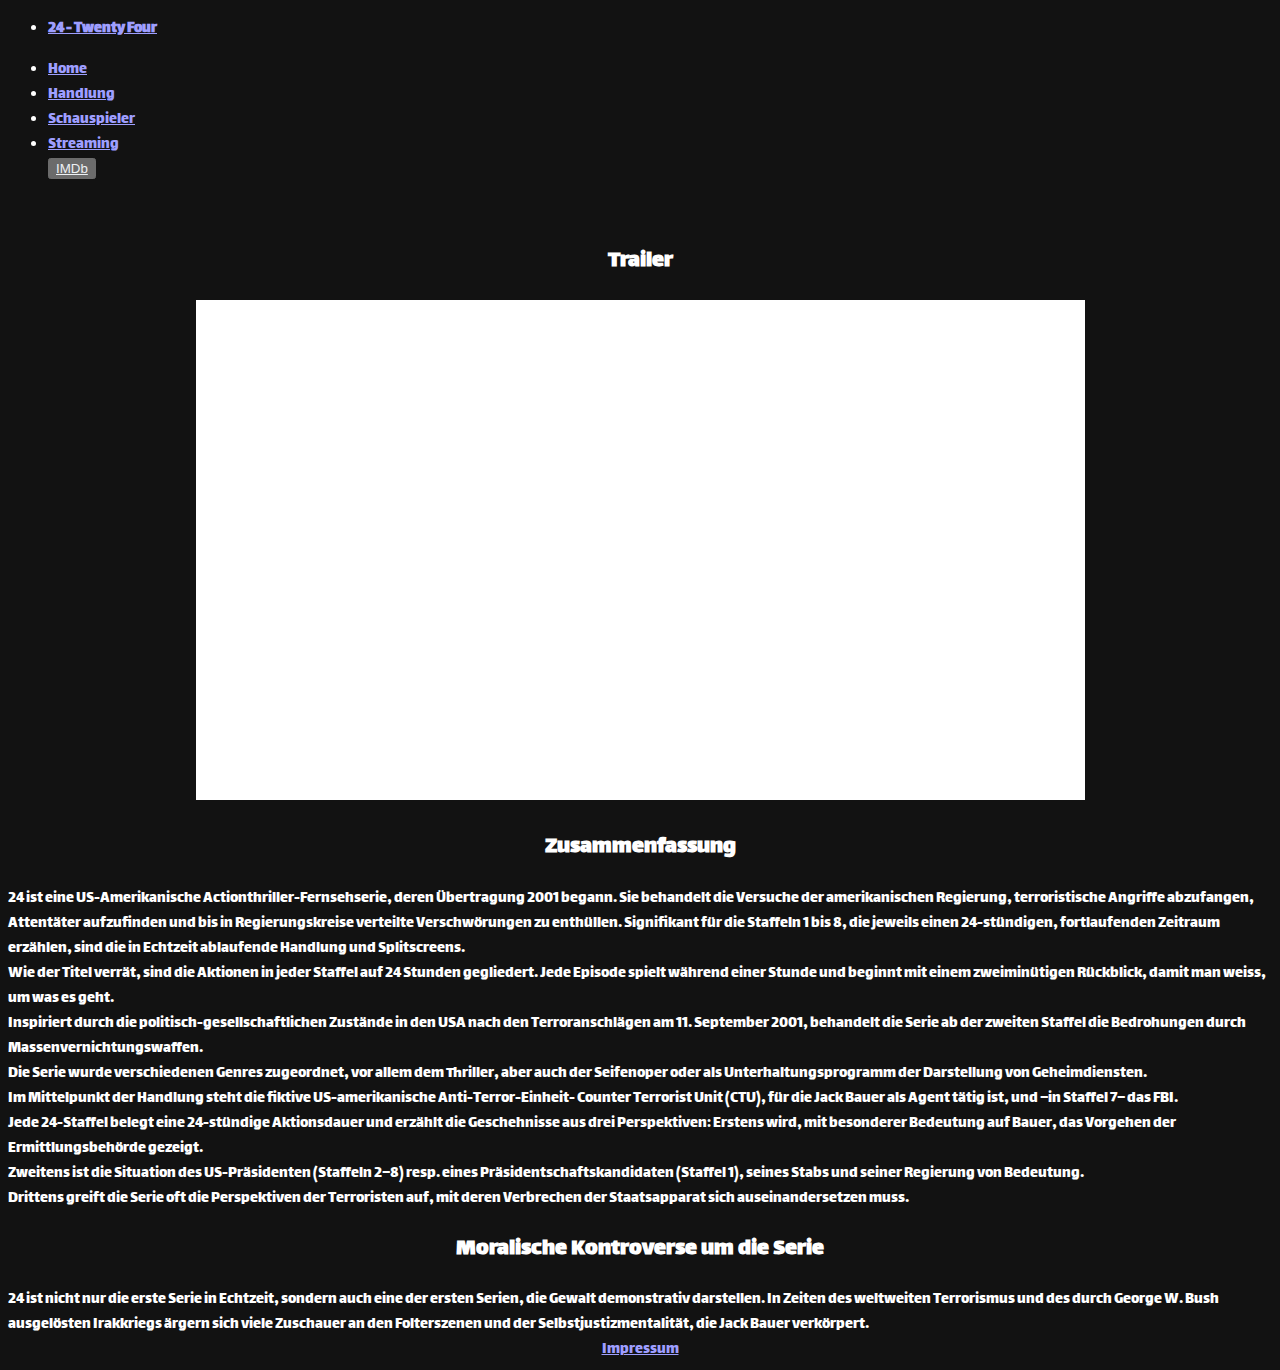
==== index.html @ 97f476c3 "Add files via upload" ====
<!doctype html>
<html data-theme="dark" lang="de">
  <head>
    <meta charset="utf-8">
    <meta name="viewport" content="width=device-width, initial-scale=1">
    <link rel="stylesheet" href="https://unpkg.com/@picocss/pico@latest/css/pico.min.css">
    <link rel="stylesheet" href="style.css">
    <title>24 - Twenty Four</title>
  </head>
  <body>
    <main class="container">
        <nav>
            <ul>
              <li><a href="index.html"><strong>24 - Twenty Four</strong></a></li>
            </ul>
            <ul>
              <li><a href="index.html">Home</a></li>
              <li><a href="handlung.html">Handlung</a></li>
              <li><a href="schauspieler.html">Schauspieler</a></li>
              <li><a href="streaming.html">Streaming</a></li>
              <button><a class="secondary" href="https://www.imdb.com/title/tt0285331/" target="_blank">IMDb</a></button>
            </ul>
          </nav>
      <div style="text-align: center;">
        <img width="400" src="https://upload.wikimedia.org/wikipedia/commons/thumb/3/33/24-Logo.svg/280px-24-Logo.svg.png" alt="">
      </div>
      <div style="text-align: center;">
        <article>
          <h2>Trailer</h2>
          <iframe width="889" height="500" src="https://www.youtube.com/embed/kyWafhzs6zw" title="YouTube video player" frameborder="0" allow="accelerometer; autoplay; clipboard-write; encrypted-media; gyroscope; picture-in-picture" allowfullscreen></iframe>
        </article>
      </div>
      <div>
        <article>
        <h2 style="text-align: center;">Zusammenfassung</h2>
        <div>24 ist eine US-Amerikanische Actionthriller-Fernsehserie, deren Übertragung 2001 begann. Sie behandelt die Versuche der amerikanischen Regierung, terroristische Angriffe abzufangen, Attentäter aufzufinden und bis in Regierungskreise verteilte Verschwörungen zu enthüllen. Signifikant für die Staffeln 1 bis 8, die jeweils einen 24-stündigen, fortlaufenden Zeitraum erzählen, sind die in Echtzeit ablaufende Handlung und Splitscreens.</div>
        <div>Wie der Titel verrät, sind die Aktionen in jeder Staffel auf 24 Stunden gegliedert. Jede Episode spielt während einer Stunde und beginnt mit einem zweiminütigen Rückblick, damit man weiss, um was es geht.</div>
        <div>Inspiriert durch die politisch-gesellschaftlichen Zustände in den USA nach den Terroranschlägen am 11. September 2001, behandelt die Serie ab der zweiten Staffel die Bedrohungen durch Massenvernichtungswaffen.</div>
        <div>Die Serie wurde verschiedenen Genres zugeordnet, vor allem dem Thriller, aber auch der Seifenoper oder als Unterhaltungsprogramm der Darstellung von Geheimdiensten.</div>
        <div>Im Mittelpunkt der Handlung steht die fiktive US-amerikanische Anti-Terror-Einheit- Counter Terrorist Unit (CTU), für die Jack Bauer als Agent tätig ist, und –in Staffel 7– das FBI.</div>
        <div>Jede 24-Staffel belegt eine 24-stündige Aktionsdauer und erzählt die Geschehnisse aus drei Perspektiven: Erstens wird, mit besonderer Bedeutung auf Bauer, das Vorgehen der Ermittlungsbehörde gezeigt.</div>
        <div>Zweitens ist die Situation des US-Präsidenten (Staffeln 2–8) resp. eines Präsidentschaftskandidaten (Staffel 1), seines Stabs und seiner Regierung von Bedeutung.</div>
        <div>Drittens greift die Serie oft die Perspektiven der Terroristen auf, mit deren Verbrechen der Staatsapparat sich auseinandersetzen muss.</div>
        </article>
        <article>
          <h2 style="text-align: center;">Moralische Kontroverse um die Serie</h2>
          <div>24 ist nicht nur die erste Serie in Echtzeit, sondern auch eine der ersten Serien, die Gewalt demonstrativ darstellen. In Zeiten des weltweiten Terrorismus und des durch George W. Bush ausgelösten Irakkriegs ärgern sich viele Zuschauer an den Folterszenen und der Selbstjustizmentalität, die Jack Bauer verkörpert.</div>
        </article>
      </div>
    </main>
  </body>
  <footer>
    <article style="text-align: center;">
      <a href="https://www.youtube.com/watch?v=iik25wqIuFo" target="_blank">Impressum</a>
    </article>
  </footer>
</html>
---- style.css ----
@import url('https://fonts.googleapis.com/css2?family=Lalezar&display=swap');

body{
  font-family: 'Lalezar', cursive;
}

.secondary{
  color: #edf0f3;
}

[data-theme=dark] {
  color-scheme: dark;
  --background-color: #000000;
  --color: #9a9c05;
  --h1-color: #9a9c05;
  --h2-color: #9a9c05;
  --h3-color: #9a9c05;
  --h4-color: #9a9c05;
  --h5-color: #9a9c05;
  --h6-color: #9a9c05;
  --muted-color: #edf0f3;
  --muted-border-color: #6d6e04;
  --primary: #9a9c05;
  --primary-hover: #9a9c05;
  --primary-focus: rgba(16, 149, 193, 0.25);
  --primary-inverse: #fff;
  --secondary: #596b78;
  --secondary-hover: #73828c;
  --secondary-focus: rgba(115, 130, 140, 0.25);
  --secondary-inverse: #fff;
  --contrast: #edf0f3;
  --contrast-hover: #fff;
  --contrast-focus: rgba(115, 130, 140, 0.25);
  --contrast-inverse: #000;
  --mark-background-color: #d1c284;
  --mark-color: #11191f;
  --ins-color: #388e3c;
  --del-color: #6d6e04;
  --blockquote-border-color: var(--muted-border-color);
  --blockquote-footer-color: var(--muted-color);
  --button-box-shadow: 0 0 0 rgba(0, 0, 0, 0);
  --button-hover-box-shadow: 0 0 0 rgba(0, 0, 0, 0);
  --form-element-background-color: #11191f;
  --form-element-border-color: #6d6e04;
  --form-element-color: var(--color);
  --form-element-placeholder-color: var(--muted-color);
  --form-element-active-background-color: var(--form-element-background-color);
  --form-element-active-border-color: var(--primary);
  --form-element-focus-color: var(--primary-focus);
  --form-element-disabled-background-color: #2c3d49;
  --form-element-disabled-border-color: #6d6e04;
  --form-element-disabled-opacity: 0.5;
  --form-element-invalid-border-color: #6d6e04;
  --form-element-invalid-active-border-color: #6d6e04;
  --form-element-invalid-focus-color: #6d6e04;
  --form-element-valid-border-color: #6d6e04;
  --form-element-valid-active-border-color: #6d6e04;
  --form-element-valid-focus-color: rgba(56, 142, 60, 0.25);
  --switch-background-color: #000000;
  --switch-color: var(--primary-inverse);
  --switch-checked-background-color: var(--primary);
  --range-border-color: #6d6e04;
  --range-active-border-color: #6d6e04;
  --range-thumb-border-color: var(--background-color);
  --range-thumb-color: var(--secondary);
  --range-thumb-hover-color: var(--secondary-hover);
  --range-thumb-active-color: var(--primary);
  --table-border-color: var(--muted-border-color);
  --table-row-stripped-background-color: rgba(115, 130, 140, 0.05);
  --code-background-color: #18232c;
  --code-color: var(--muted-color);
  --code-kbd-background-color: var(--contrast);
  --code-kbd-color: var(--contrast-inverse);
  --code-tag-color: #6d6e04;
  --code-property-color: #599fa6;
  --code-value-color: #8c8473;
  --code-comment-color: #4d606d;
  --accordion-border-color: var(--muted-border-color);
  --accordion-active-summary-color: var(--primary);
  --accordion-close-summary-color: var(--color);
  --accordion-open-summary-color: var(--muted-color);
  --card-background-color: #000000;
  --card-border-color: #11191f;
  --card-box-shadow: 0 0.125rem 1rem rgba(0, 0, 0, 0.06),
    0 0.125rem 2rem rgba(0, 0, 0, 0.12),
    0 0 0 0.0625rem rgba(0, 0, 0, 0.036);
  --card-sectionning-background-color: #18232c;
  --dropdown-background-color: #1b2832;
  --dropdown-border-color: #6d6e04;
  --dropdown-box-shadow: var(--card-box-shadow);
  --dropdown-color: var(--color);
  --dropdown-hover-background-color: rgba(36, 51, 62, 0.75);
  --modal-overlay-background-color: rgba(36, 51, 62, 0.9);
  --progress-background-color: #24333e;
  --progress-color: var(--primary);
  --loading-spinner-opacity: 0.5;
  --tooltip-background-color: var(--contrast);
  --tooltip-color: var(--contrast-inverse);
  --icon-checkbox: url("data:image/svg+xml,%3Csvg xmlns='http://www.w3.org/2000/svg' width='24' height='24' viewBox='0 0 24 24' fill='none' stroke='%23FFF' stroke-width='4' stroke-linecap='round' stroke-linejoin='round'%3E%3Cpolyline points='20 6 9 17 4 12'%3E%3C/polyline%3E%3C/svg%3E");
  --icon-chevron: url("data:image/svg+xml,%3Csvg xmlns='http://www.w3.org/2000/svg' width='24' height='24' viewBox='0 0 24 24' fill='none' stroke='rgba(162, 175, 185, 0.999)' stroke-width='2' stroke-linecap='round' stroke-linejoin='round'%3E%3Cpolyline points='6 9 12 15 18 9'%3E%3C/polyline%3E%3C/svg%3E");
  --icon-chevron-button: url("data:image/svg+xml,%3Csvg xmlns='http://www.w3.org/2000/svg' width='24' height='24' viewBox='0 0 24 24' fill='none' stroke='rgba(255, 255, 255, 0.999)' stroke-width='2' stroke-linecap='round' stroke-linejoin='round'%3E%3Cpolyline points='6 9 12 15 18 9'%3E%3C/polyline%3E%3C/svg%3E");
  --icon-chevron-button-inverse: url("data:image/svg+xml,%3Csvg xmlns='http://www.w3.org/2000/svg' width='24' height='24' viewBox='0 0 24 24' fill='none' stroke='rgba(0, 0, 0, 0.999)' stroke-width='2' stroke-linecap='round' stroke-linejoin='round'%3E%3Cpolyline points='6 9 12 15 18 9'%3E%3C/polyline%3E%3C/svg%3E");
  --icon-close: url("data:image/svg+xml,%3Csvg xmlns='http://www.w3.org/2000/svg' width='24' height='24' viewBox='0 0 24 24' fill='none' stroke='rgba(115, 130, 140, 0.999)' stroke-width='4' stroke-linecap='round' stroke-linejoin='round'%3E%3Cline x1='18' y1='6' x2='6' y2='18'%3E%3C/line%3E%3Cline x1='6' y1='6' x2='18' y2='18'%3E%3C/line%3E%3C/svg%3E");
  --icon-date: url("data:image/svg+xml,%3Csvg xmlns='http://www.w3.org/2000/svg' width='24' height='24' viewBox='0 0 24 24' fill='none' stroke='rgba(162, 175, 185, 0.999)' stroke-width='2' stroke-linecap='round' stroke-linejoin='round'%3E%3Crect x='3' y='4' width='18' height='18' rx='2' ry='2'%3E%3C/rect%3E%3Cline x1='16' y1='2' x2='16' y2='6'%3E%3C/line%3E%3Cline x1='8' y1='2' x2='8' y2='6'%3E%3C/line%3E%3Cline x1='3' y1='10' x2='21' y2='10'%3E%3C/line%3E%3C/svg%3E");
  --icon-invalid: url("data:image/svg+xml,%3Csvg xmlns='http://www.w3.org/2000/svg' width='24' height='24' viewBox='0 0 24 24' fill='none' stroke='rgba(183, 28, 28, 0.999)' stroke-width='2' stroke-linecap='round' stroke-linejoin='round'%3E%3Ccircle cx='12' cy='12' r='10'%3E%3C/circle%3E%3Cline x1='12' y1='8' x2='12' y2='12'%3E%3C/line%3E%3Cline x1='12' y1='16' x2='12.01' y2='16'%3E%3C/line%3E%3C/svg%3E");
  --icon-minus: url("data:image/svg+xml,%3Csvg xmlns='http://www.w3.org/2000/svg' width='24' height='24' viewBox='0 0 24 24' fill='none' stroke='%23FFF' stroke-width='4' stroke-linecap='round' stroke-linejoin='round'%3E%3Cline x1='5' y1='12' x2='19' y2='12'%3E%3C/line%3E%3C/svg%3E");
  --icon-search: url("data:image/svg+xml,%3Csvg xmlns='http://www.w3.org/2000/svg' width='24' height='24' viewBox='0 0 24 24' fill='none' stroke='rgba(162, 175, 185, 0.999)' stroke-width='2' stroke-linecap='round' stroke-linejoin='round'%3E%3Ccircle cx='11' cy='11' r='8'%3E%3C/circle%3E%3Cline x1='21' y1='21' x2='16.65' y2='16.65'%3E%3C/line%3E%3C/svg%3E");
  --icon-time: url("data:image/svg+xml,%3Csvg xmlns='http://www.w3.org/2000/svg' width='24' height='24' viewBox='0 0 24 24' fill='none' stroke='rgba(162, 175, 185, 0.999)' stroke-width='2' stroke-linecap='round' stroke-linejoin='round'%3E%3Ccircle cx='12' cy='12' r='10'%3E%3C/circle%3E%3Cpolyline points='12 6 12 12 16 14'%3E%3C/polyline%3E%3C/svg%3E");
  --icon-valid: url("data:image/svg+xml,%3Csvg xmlns='http://www.w3.org/2000/svg' width='24' height='24' viewBox='0 0 24 24' fill='none' stroke='rgba(46, 125, 50, 0.999)' stroke-width='3' stroke-linecap='round' stroke-linejoin='round'%3E%3Cpolyline points='20 6 9 17 4 12'%3E%3C/polyline%3E%3C/svg%3E");
}
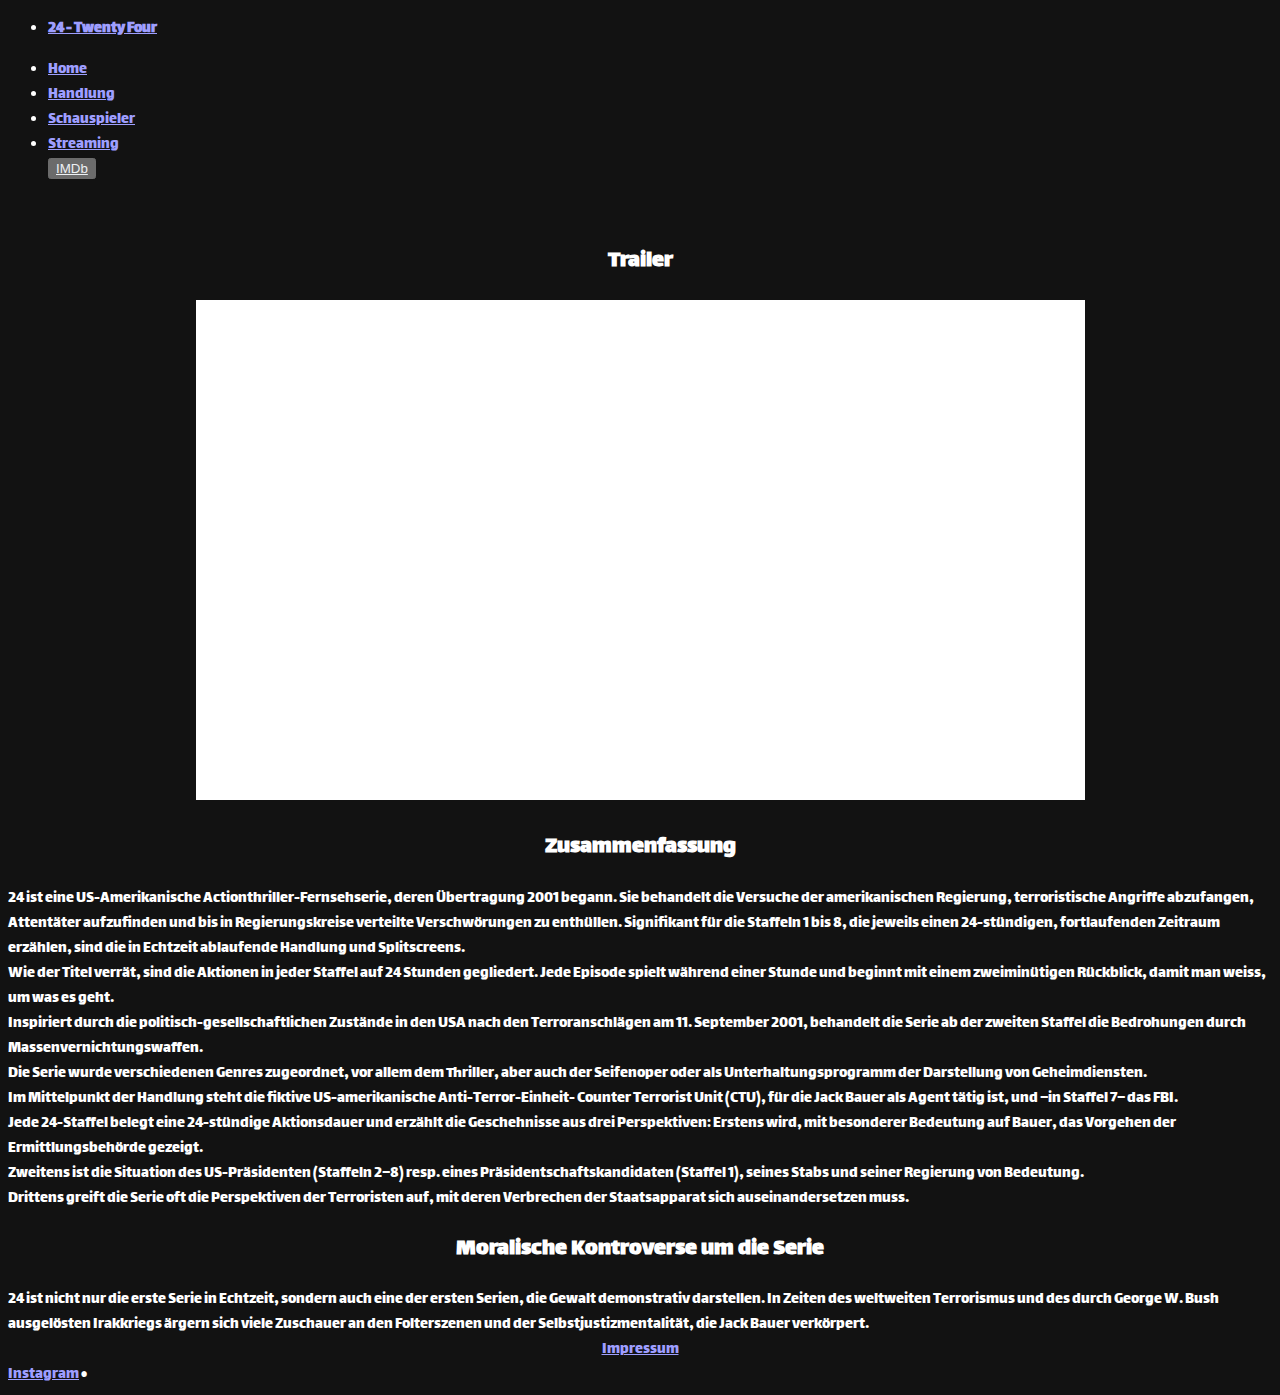
==== commit 5463f718: "Update index.html" ====
--- a/index.html
+++ b/index.html
@@ -54,4 +54,10 @@
       <a href="https://www.youtube.com/watch?v=iik25wqIuFo" target="_blank">Impressum</a>
     </article>
   </footer>
-</html>+<!--Fusszeile-->
+
+  <footer class="container">
+
+    <a href="https://www.instagram.com/paolo.eliaa/">Instagram</a> • 
+</footer>
+</html>
